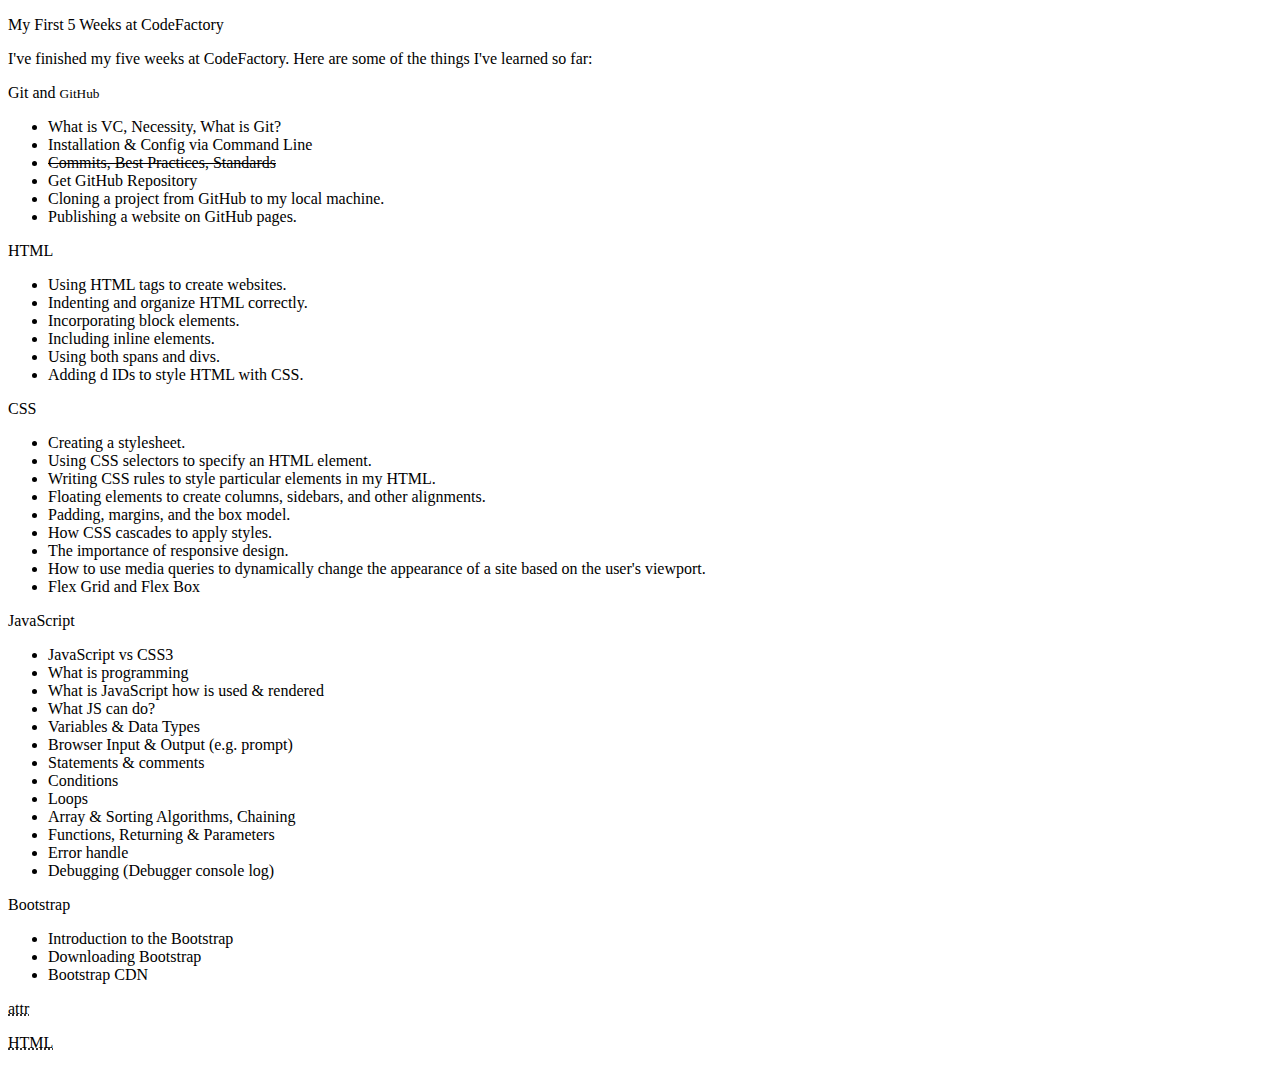
==== Maria/index.html @ 197a255d "initial commit" ====
<!doctype html>

<html lang="en">

<head>

    <!-- Required meta tags -->

    <meta charset="utf-8">

    <meta name="viewport" content="width=device-width, initial-scale=1, shrink-to-fit=no">


    <!-- Bootstrap CSS -->

    <link href="https://cdn.jsdelivr.net/npm/bootstrap@5.2.0-beta1/dist/css/bootstrap.min.css" rel="stylesheet" integrity="sha384-0evHe/X+R7YkIZDRvuzKMRqM+OrBnVFBL6DOitfPri4tjfHxaWutUpFmBp4vmVor" crossorigin="anonymous">



    <title>My first 5 weeks at CodeFactory</title>

</head>

<body>
    <div class="container">
        <p>My First 5 Weeks at CodeFactory</p>
        <p class="lead">I've finished my five weeks at CodeFactory. Here are some of the things I've learned so far:</p>
        <p>Git and <small> GitHub</small></p>

        <ul>
            <li>What is VC, Necessity, What is Git?</li>
            <li>Installation & Config via Command Line</li>
            <li><s>Commits, Best Practices, Standards</s></li>
            <li>Get GitHub Repository</li>
            <li class="text-decoration-line-through">Cloning a project from GitHub to my local machine.</li>
            <li>Publishing a website on GitHub pages.</li>
        </ul>

        <p>HTML</p>
        <ul class="list-unstyled">
            <li>Using HTML tags to create websites.</li>
            <li>Indenting and organize HTML correctly.</li>
            <li>Incorporating block elements.</li>
            <li>Including inline elements.</li>
            <li>Using both spans and divs.</li>
            <li>Adding d IDs to style HTML with CSS.</li>
        </ul>

        <p>CSS</p>

        <ul class="list-inline">
            <li cl>Creating a stylesheet.</li>
            <li>Using CSS selectors to specify an HTML element.</li>
            <li>Writing CSS rules to style particular elements in my HTML.</li>
            <li>Floating elements to create columns, sidebars, and other alignments.</li>
            <li>Padding, margins, and the box model.</li>
            <li>How CSS cascades to apply styles.</li>
            <li>The importance of responsive design.</li>
            <li>How to use media queries to dynamically change the appearance of a site based on the user's viewport. </li>
            <li>Flex Grid and Flex Box</li>
        </ul>

        <p>JavaScript</p>
        <ul>
            <li>JavaScript vs CSS3</li>
            <li>What is programming</li>
            <li>What is JavaScript how is used & rendered</li>
            <li>What JS can do?</li>
            <li>Variables & Data Types</li>
            <li>Browser Input & Output (e.g. prompt)</li>
            <li>Statements & comments</li>
            <li>Conditions</li>
            <li>Loops</li>
            <li>Array & Sorting Algorithms, Chaining </li>
            <li>Functions, Returning & Parameters</li>
            <li>Error handle</li>
            <li>Debugging (Debugger console log)</li>
        </ul>

        <p>Bootstrap</p>
        <ul>
            <li>Introduction to the Bootstrap</li>
            <li>Downloading Bootstrap</li>
            <li>Bootstrap CDN</li>
        </ul>

        <p><abbr title="attribute">attr</abbr></p>
        <p><abbr title="HyperText Markup Language" class="initialism">HTML</abbr></p>

    </div>


    <!-- Optional JavaScript -->


    <!-- Bootstrap Bundle -->


    <script src="https://cdn.jsdelivr.net/npm/bootstrap@5.0.0-beta2/dist/js/bootstrap.bundle.min.js" integrity="sha384-b5kHyXgcpbZJO/tY9Ul7kGkf1S0CWuKcCD38l8YkeH8z8QjE0GmW1gYU5S9FOnJ0" crossorigin="anonymous"></script>

</body>

</html>
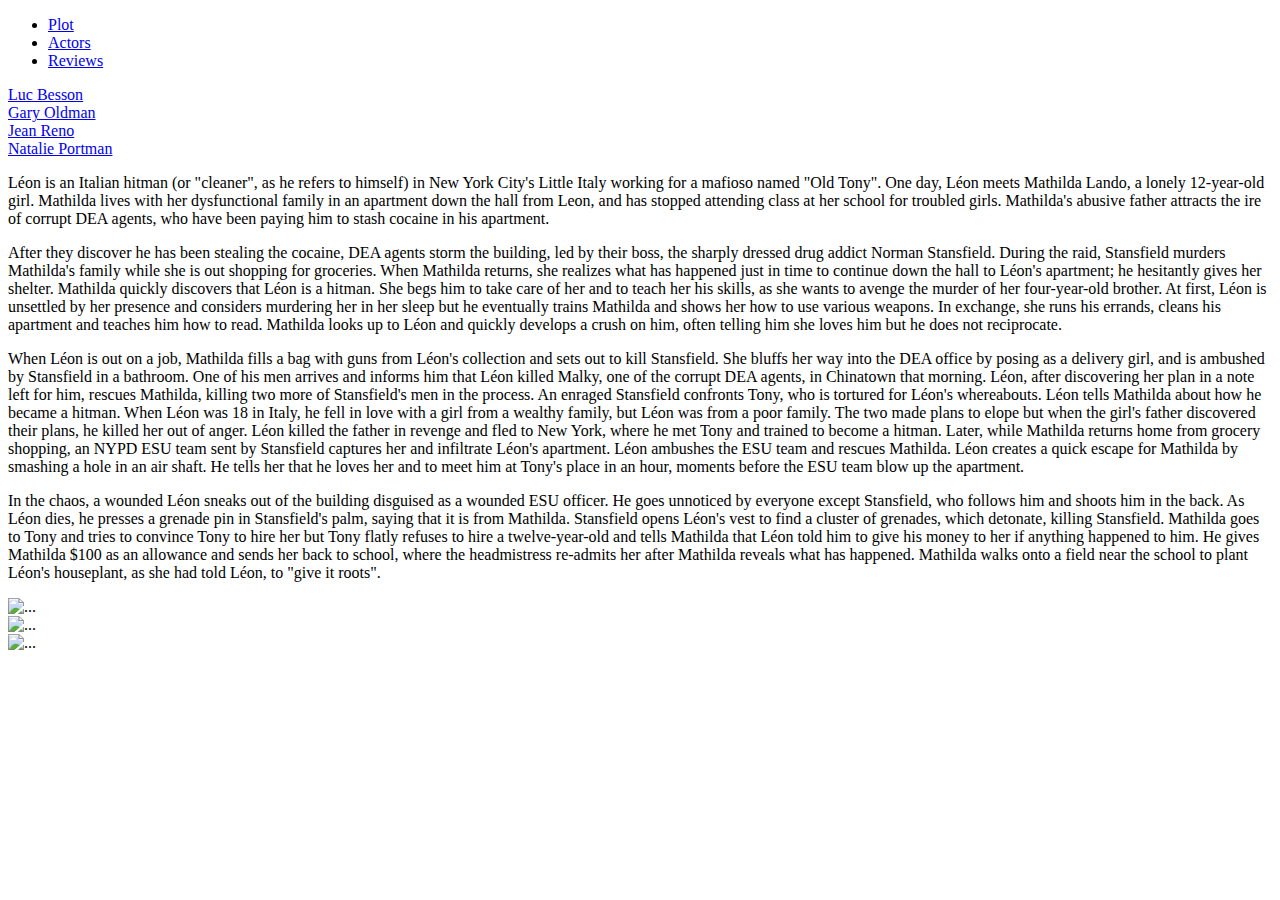
==== commit b2f65045: "commit2" ====
--- a/Maria/index.html
+++ b/Maria/index.html
@@ -1,103 +1,79 @@
-<!doctype html>
-
+<!DOCTYPE html>
 <html lang="en">
 
 <head>
-
-    <!-- Required meta tags -->
-
-    <meta charset="utf-8">
-
-    <meta name="viewport" content="width=device-width, initial-scale=1, shrink-to-fit=no">
-
-
-    <!-- Bootstrap CSS -->
-
+    <meta charset="UTF-8">
+    <meta http-equiv="X-UA-Compatible" content="IE=edge">
+    <meta name="viewport" content="width=device-width, initial-scale=1.0">
+    <title>Movie</title>
     <link href="https://cdn.jsdelivr.net/npm/bootstrap@5.2.0-beta1/dist/css/bootstrap.min.css" rel="stylesheet" integrity="sha384-0evHe/X+R7YkIZDRvuzKMRqM+OrBnVFBL6DOitfPri4tjfHxaWutUpFmBp4vmVor" crossorigin="anonymous">
-
-
-
-    <title>My first 5 weeks at CodeFactory</title>
-
+    <style>
+        .image {
+            height: 250px;
+            width: 400px;
+        }
+    </style>
 </head>
 
-<body>
-    <div class="container">
-        <p>My First 5 Weeks at CodeFactory</p>
-        <p class="lead">I've finished my five weeks at CodeFactory. Here are some of the things I've learned so far:</p>
-        <p>Git and <small> GitHub</small></p>
+<body class="bg-danger">
+    <nav class="navbar bg-dark">
+        <ul class="nav justify-content-end">
 
-        <ul>
-            <li>What is VC, Necessity, What is Git?</li>
-            <li>Installation & Config via Command Line</li>
-            <li><s>Commits, Best Practices, Standards</s></li>
-            <li>Get GitHub Repository</li>
-            <li class="text-decoration-line-through">Cloning a project from GitHub to my local machine.</li>
-            <li>Publishing a website on GitHub pages.</li>
+            <li class="nav-item">
+                <a class="nav-link text-light" href="#">Plot</a>
+            </li>
+            <li class="nav-item">
+                <a class="nav-link text-light" href="navbar.html">Actors</a>
+            </li>
+            <li class="nav-item">
+                <a class="nav-link text-light" href="#">Reviews</a>
+            </li>
         </ul>
+    </nav>
 
-        <p>HTML</p>
-        <ul class="list-unstyled">
-            <li>Using HTML tags to create websites.</li>
-            <li>Indenting and organize HTML correctly.</li>
-            <li>Incorporating block elements.</li>
-            <li>Including inline elements.</li>
-            <li>Using both spans and divs.</li>
-            <li>Adding d IDs to style HTML with CSS.</li>
-        </ul>
+    <div class="d-flex flex-row justify-content-between mt-5">
+        <div class="d-flex flex-column mb-3">
+            <div class="p-2"> <a href="#" class="list-group-item list-group-item-action">Luc Besson</a></div>
+            <div class="p-2"> <a href="#" class="list-group-item list-group-item-action">Gary Oldman</a></div>
+            <div class="p-2"> <a href="#" class="list-group-item list-group-item-action">Jean Reno</a></div>
+            <div class="p-2"> <a href="#" class="list-group-item list-group-item-action">Natalie Portman</a></div>
+        </div>
+        <div class="container">
+            <div>
+                <p>Léon is an Italian hitman (or "cleaner", as he refers to himself) in New York City's Little Italy working for a mafioso named "Old Tony". One day, Léon meets Mathilda Lando, a lonely 12-year-old girl. Mathilda lives with her dysfunctional
+                    family in an apartment down the hall from Leon, and has stopped attending class at her school for troubled girls. Mathilda's abusive father attracts the ire of corrupt DEA agents, who have been paying him to stash cocaine in his apartment.</p>
+                <p>After they discover he has been stealing the cocaine, DEA agents storm the building, led by their boss, the sharply dressed drug addict Norman Stansfield. During the raid, Stansfield murders Mathilda's family while she is out shopping
+                    for groceries. When Mathilda returns, she realizes what has happened just in time to continue down the hall to Léon's apartment; he hesitantly gives her shelter. Mathilda quickly discovers that Léon is a hitman. She begs him to take
+                    care of her and to teach her his skills, as she wants to avenge the murder of her four-year-old brother. At first, Léon is unsettled by her presence and considers murdering her in her sleep but he eventually trains Mathilda and shows
+                    her how to use various weapons. In exchange, she runs his errands, cleans his apartment and teaches him how to read. Mathilda looks up to Léon and quickly develops a crush on him, often telling him she loves him but he does not reciprocate.</p>
+                <p>When Léon is out on a job, Mathilda fills a bag with guns from Léon's collection and sets out to kill Stansfield. She bluffs her way into the DEA office by posing as a delivery girl, and is ambushed by Stansfield in a bathroom. One of
+                    his men arrives and informs him that Léon killed Malky, one of the corrupt DEA agents, in Chinatown that morning. Léon, after discovering her plan in a note left for him, rescues Mathilda, killing two more of Stansfield's men in the
+                    process. An enraged Stansfield confronts Tony, who is tortured for Léon's whereabouts. Léon tells Mathilda about how he became a hitman. When Léon was 18 in Italy, he fell in love with a girl from a wealthy family, but Léon was from
+                    a poor family. The two made plans to elope but when the girl's father discovered their plans, he killed her out of anger. Léon killed the father in revenge and fled to New York, where he met Tony and trained to become a hitman. Later,
+                    while Mathilda returns home from grocery shopping, an NYPD ESU team sent by Stansfield captures her and infiltrate Léon's apartment. Léon ambushes the ESU team and rescues Mathilda. Léon creates a quick escape for Mathilda by smashing
+                    a hole in an air shaft. He tells her that he loves her and to meet him at Tony's place in an hour, moments before the ESU team blow up the apartment.</p>
+                <p> In the chaos, a wounded Léon sneaks out of the building disguised as a wounded ESU officer. He goes unnoticed by everyone except Stansfield, who follows him and shoots him in the back. As Léon dies, he presses a grenade pin in Stansfield's
+                    palm, saying that it is from Mathilda. Stansfield opens Léon's vest to find a cluster of grenades, which detonate, killing Stansfield. Mathilda goes to Tony and tries to convince Tony to hire her but Tony flatly refuses to hire a twelve-year-old
+                    and tells Mathilda that Léon told him to give his money to her if anything happened to him. He gives Mathilda $100 as an allowance and sends her back to school, where the headmistress re-admits her after Mathilda reveals what has happened.
+                    Mathilda walks onto a field near the school to plant Léon's houseplant, as she had told Léon, to "give it roots".</p>
+            </div>
 
-        <p>CSS</p>
-
-        <ul class="list-inline">
-            <li cl>Creating a stylesheet.</li>
-            <li>Using CSS selectors to specify an HTML element.</li>
-            <li>Writing CSS rules to style particular elements in my HTML.</li>
-            <li>Floating elements to create columns, sidebars, and other alignments.</li>
-            <li>Padding, margins, and the box model.</li>
-            <li>How CSS cascades to apply styles.</li>
-            <li>The importance of responsive design.</li>
-            <li>How to use media queries to dynamically change the appearance of a site based on the user's viewport. </li>
-            <li>Flex Grid and Flex Box</li>
-        </ul>
-
-        <p>JavaScript</p>
-        <ul>
-            <li>JavaScript vs CSS3</li>
-            <li>What is programming</li>
-            <li>What is JavaScript how is used & rendered</li>
-            <li>What JS can do?</li>
-            <li>Variables & Data Types</li>
-            <li>Browser Input & Output (e.g. prompt)</li>
-            <li>Statements & comments</li>
-            <li>Conditions</li>
-            <li>Loops</li>
-            <li>Array & Sorting Algorithms, Chaining </li>
-            <li>Functions, Returning & Parameters</li>
-            <li>Error handle</li>
-            <li>Debugging (Debugger console log)</li>
-        </ul>
-
-        <p>Bootstrap</p>
-        <ul>
-            <li>Introduction to the Bootstrap</li>
-            <li>Downloading Bootstrap</li>
-            <li>Bootstrap CDN</li>
-        </ul>
-
-        <p><abbr title="attribute">attr</abbr></p>
-        <p><abbr title="HyperText Markup Language" class="initialism">HTML</abbr></p>
-
+        </div>
+        <div id="carouselExampleSlidesOnly" class="carousel slide" data-bs-ride="carousel">
+            <div class="carousel-inner">
+                <div class="carousel-item active">
+                    <img class="image" src="https://www.babylonberlin.eu/images/festivals/newyork/leon-the-professional_web500.jpg" class="d-block w-100" alt="...">
+                </div>
+                <div class="carousel-item">
+                    <img class="image" src="https://encrypted-tbn0.gstatic.com/images?q=tbn:ANd9GcRPDWfbX7jYDnaVjaybaDQRNKGHybKAIQ-9V4CeHN9KW-NuJItbMTXfJ9CVlejZre8bR7M&usqp=CAU" class="d-block w-100" alt="...">
+                </div>
+                <div class="carousel-item">
+                    <img class="image" src="https://images.mubicdn.net/images/film/168/cache-90913-1545068127/image-w1280.jpg" class="d-block w-100" alt="...">
+                </div>
+            </div>
+        </div>
     </div>
-
-
-    <!-- Optional JavaScript -->
-
-
-    <!-- Bootstrap Bundle -->
-
-
-    <script src="https://cdn.jsdelivr.net/npm/bootstrap@5.0.0-beta2/dist/js/bootstrap.bundle.min.js" integrity="sha384-b5kHyXgcpbZJO/tY9Ul7kGkf1S0CWuKcCD38l8YkeH8z8QjE0GmW1gYU5S9FOnJ0" crossorigin="anonymous"></script>
-
+    <script src="https://cdn.jsdelivr.net/npm/bootstrap@5.2.0-beta1/dist/js/bootstrap.bundle.min.js" integrity="sha384-pprn3073KE6tl6bjs2QrFaJGz5/SUsLqktiwsUTF55Jfv3qYSDhgCecCxMW52nD2" crossorigin="anonymous"></script>
 </body>
 
 </html>